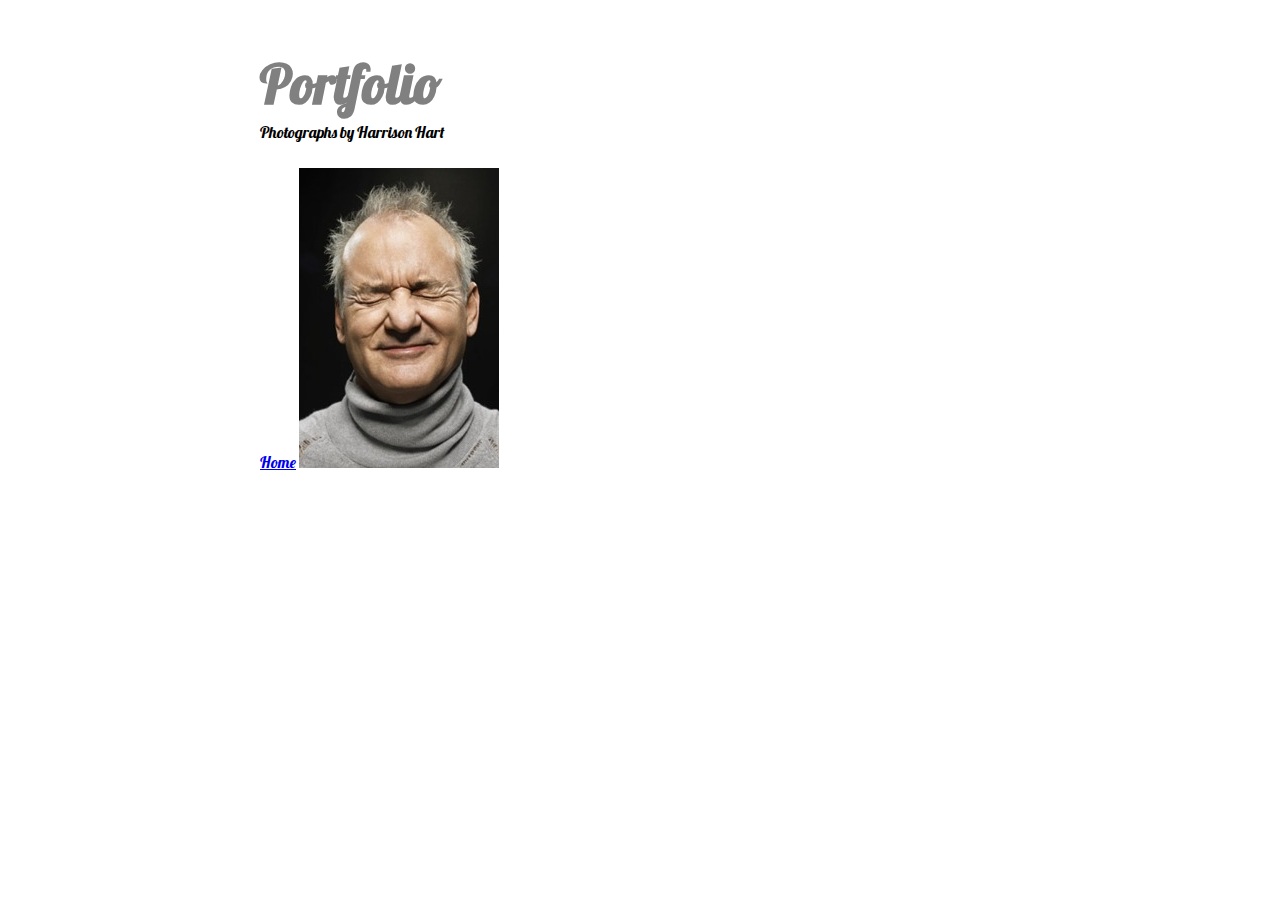
==== portfolio/index.html @ f8cf13d0 "Initial Website Files" ====
<!DOCTYPE html>
<html>
  <head>
    <title>Harrison's Design for WWW Website</title>
    <link href='https://fonts.googleapis.com/css?family=Lobster' rel='stylesheet' type='text/css'>
    <link href="../styles/site.css" rel="stylesheet">
  </head>
  <body>
    <h1>Portfolio</h1>
    <p>Photographs by Harrison Hart</p>

    <a href="../index.html">Home</a>

    <img src="../images/billmurray.jpg" alt="Bill Murray making funny face"> 
  </body>
</html>
---- styles/site.css ----
body {
  font-family: Lobster, Helvetica, Arial, sans-serif;
  font-weight: 400;
  font-style: normal;
  font-size: 16px;
  line-height: 24px;
  max-width: 760px;
  padding: 24px;
  margin: 0 auto;
  color: black
}
h1 {
  font-family: inherit;
  font-weight: 600;
  font-style: inherit;
  font-size: 54px;
  line-height: 72px;
  margin-top: 24px;
  margin-bottom: 0px;
  color: grey
}
h2 {
  font-family: inherit;
  font-weight: 600;
  font-style: inherit;
  font-size: 36px;
  line-height: 48px;
  margin-top: 24px;
  margin-bottom: 24px;
}
h3 {
  font-family: inherit;
  font-weight: 600;
  font-style: inherit;
  font-size: 24px;
  line-height: 24px;
  margin-top: 24px;
  margin-bottom: 0px;
}
h4 {
  font-family: inherit;
  font-weight: 600;
  font-style: inherit;
  font-size: 16px;
  line-height: 24px;
  margin-top: 24px;
  margin-bottom: 0px;
}
h5 {
  font-family: inherit;
  font-weight: 400;
  font-style: italic;
  font-size: 16px;
  line-height: 24px;
  margin-top: 24px;
  margin-bottom: 0px;
}
p, ul, ol, pre, table, blockquote {
  margin-top: 0px;
  margin-bottom: 24px;
}
ul ul, ol ol, ul ol, ol ul {
  margin-top: 0;
  margin-bottom: 0;
}
hr {
  border: 1px solid;
  margin: -1px 0;
}
b, strong, em, small, code {
  line-height: 1;
}
sup {
  line-height: 0;
  position: relative;
  vertical-align: baseline;
  top: -0.5em;
}
sub {
  bottom: -0.25em;
}
a {
  color:;
}
.gridlover-grid {
  background-image: linear-gradient(to bottom, hsla(200, 100%, 50%, .3) 1px, transparent 1px);
  background-position: left -1px;
  background-repeat: repeat;
  background-size: 24px 24px;
}
.gridlover-grid body {
  box-shadow: 1px 0px 0px hsla(200, 100%, 50%, .3), -1px 0px 0px hsla(200, 100%, 50%, .3);
}
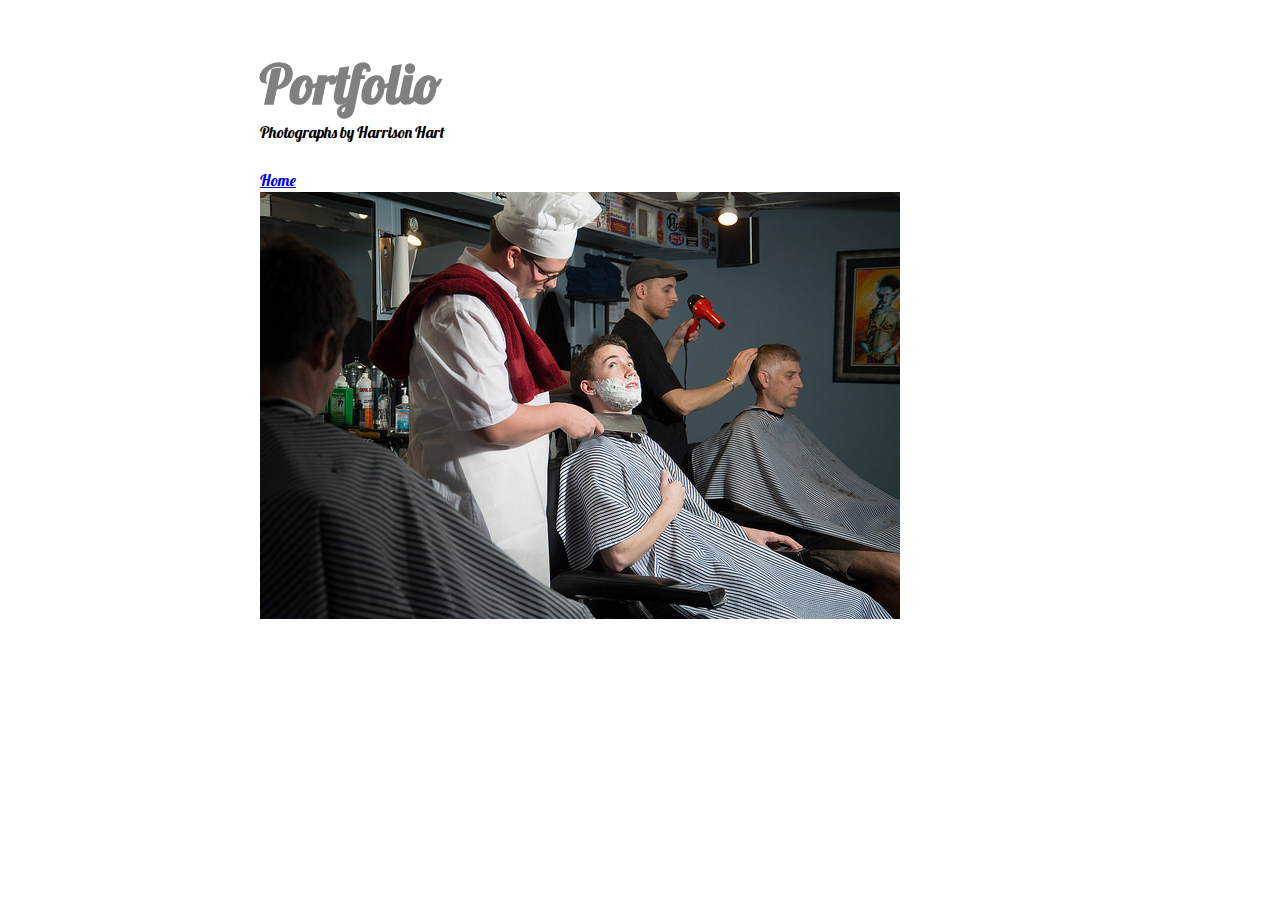
==== commit 20d2afee: "weekly-websites" ====
--- a/portfolio/index.html
+++ b/portfolio/index.html
@@ -11,6 +11,10 @@
 
     <a href="../index.html">Home</a>
 
-    <img src="../images/billmurray.jpg" alt="Bill Murray making funny face"> 
+    <p>
+    <img src="../images/thomasfitzpatrick.jpg" alt="Thomas getting shaved">
+    </p>
+
+
   </body>
 </html>
